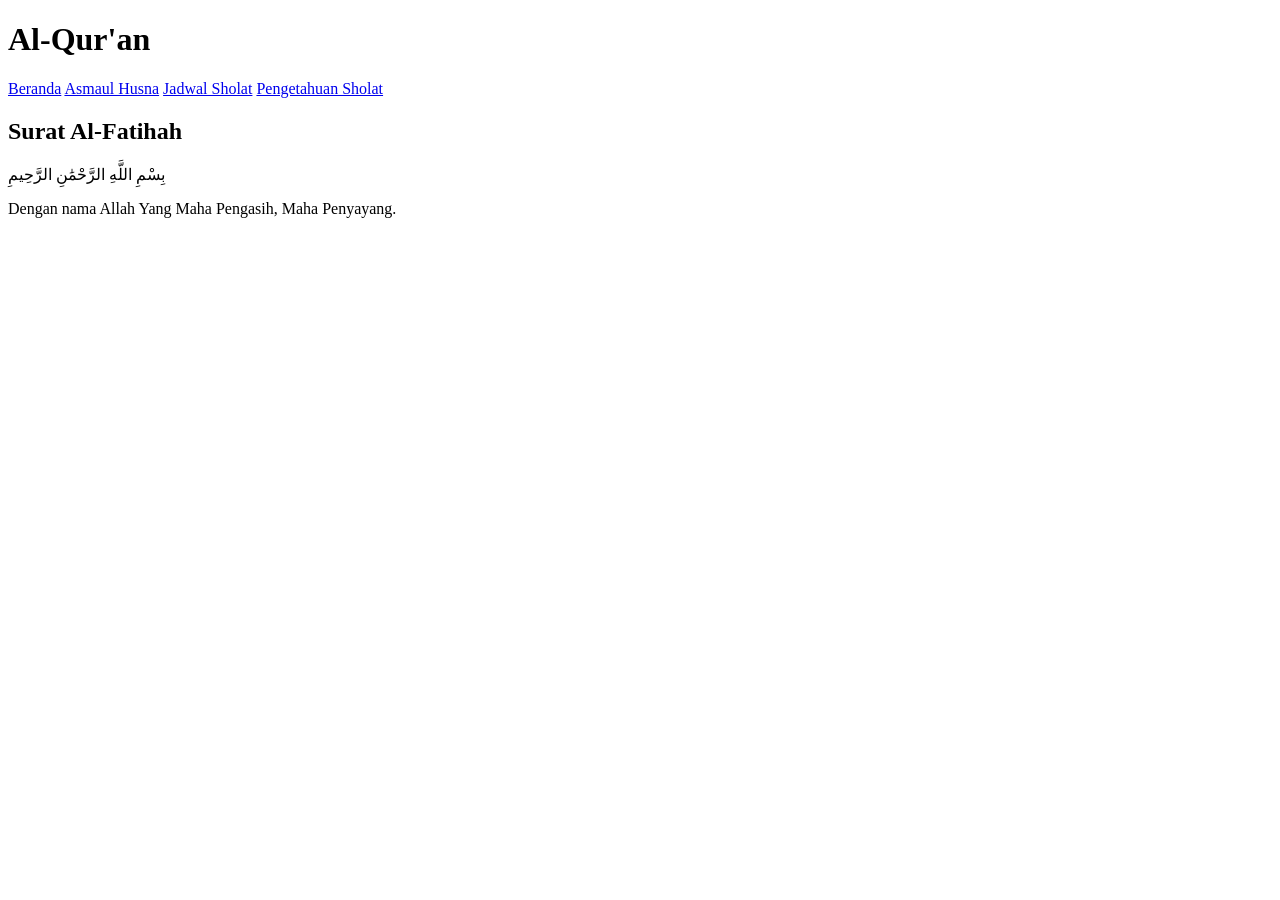
==== alquran.html @ 4c665c92 "Create alquran.html" ====
<!DOCTYPE html>
<html lang="id">
<head>
    <meta charset="UTF-8">
    <title>Al-Qur'an</title>
    <link rel="stylesheet" href="css/style.css">
</head>
<body>
    <header>
        <h1>Al-Qur'an</h1>
        <nav>
            <a href="index.html">Beranda</a>
            <a href="asmaul-husna.html">Asmaul Husna</a>
            <a href="jadwal-sholat.html">Jadwal Sholat</a>
            <a href="pengetahuan.html">Pengetahuan Sholat</a>
        </nav>
    </header>
    <main>
        <h2>Surat Al-Fatihah</h2>
        <p>بِسْمِ اللَّهِ الرَّحْمَٰنِ الرَّحِيمِ</p>
        <p>Dengan nama Allah Yang Maha Pengasih, Maha Penyayang.</p>
        <!-- Tambah surat lain jika perlu -->
    </main>
</body>
</html>
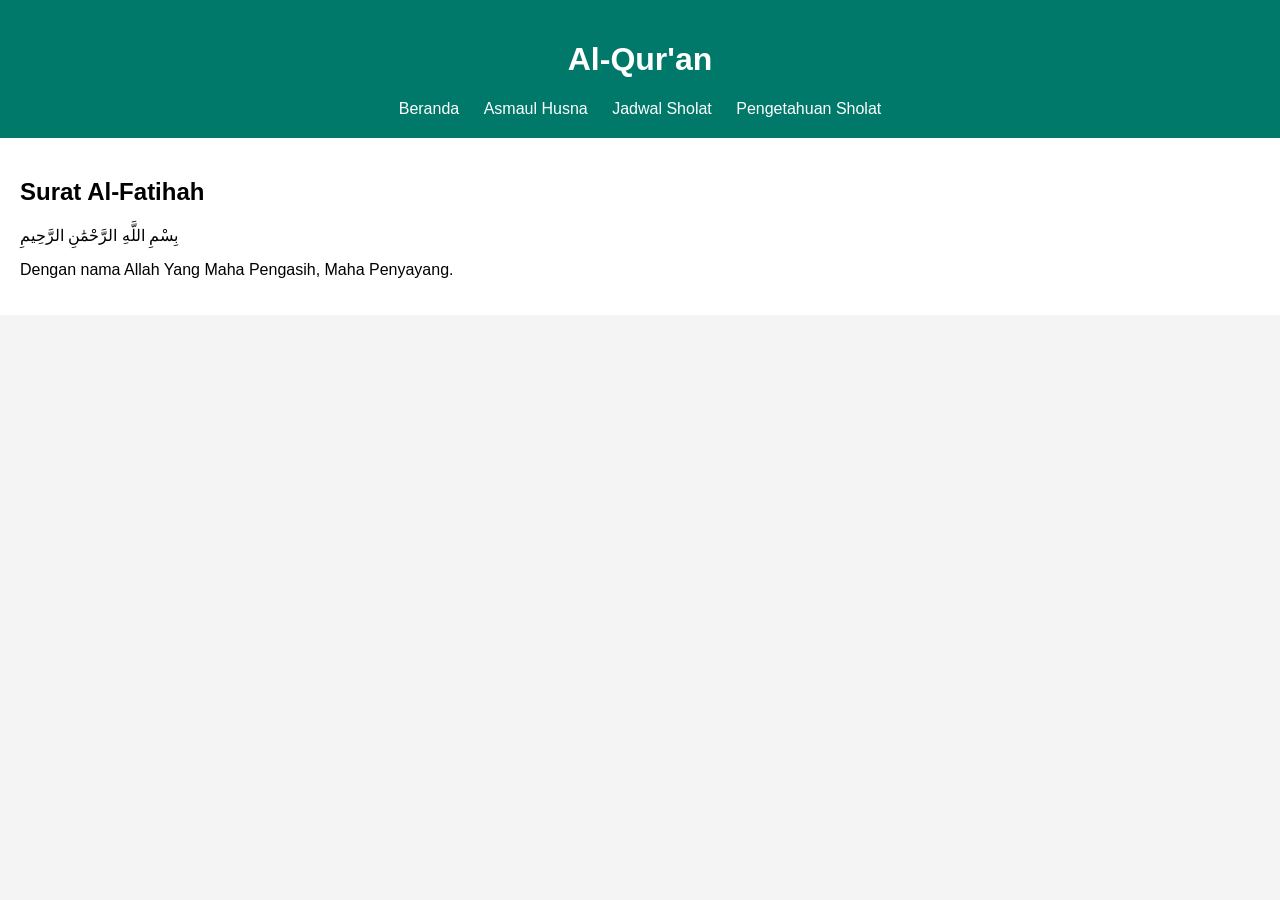
==== commit 99aa759f: "Update alquran.html" ====
--- a/alquran.html
+++ b/alquran.html
@@ -3,7 +3,7 @@
 <head>
     <meta charset="UTF-8">
     <title>Al-Qur'an</title>
-    <link rel="stylesheet" href="css/style.css">
+    <link rel="stylesheet" href="style.css">
 </head>
 <body>
     <header>
--- a/style.css
+++ b/style.css
@@ -0,0 +1,49 @@
+body {
+    font-family: Arial, sans-serif;
+    background-color: #f4f4f4;
+    margin: 0;
+    padding: 0;
+}
+
+header {
+    background-color: #00796B;
+    color: white;
+    padding: 20px;
+    text-align: center;
+}
+
+nav a {
+    margin: 0 10px;
+    color: white;
+    text-decoration: none;
+}
+
+main {
+    padding: 20px;
+    background-color: white;
+}
+
+table {
+    width: 100%;
+    border-collapse: collapse;
+    margin-top: 20px;
+}
+
+table, th, td {
+    border: 1px solid #333;
+}
+
+th, td {
+    padding: 10px;
+    text-align: center;
+}
+
+footer {
+    text-align: center;
+    padding: 10px;
+    background-color: #00796B;
+    color: white;
+    position: fixed;
+    bottom: 0;
+    width: 100%;
+}
